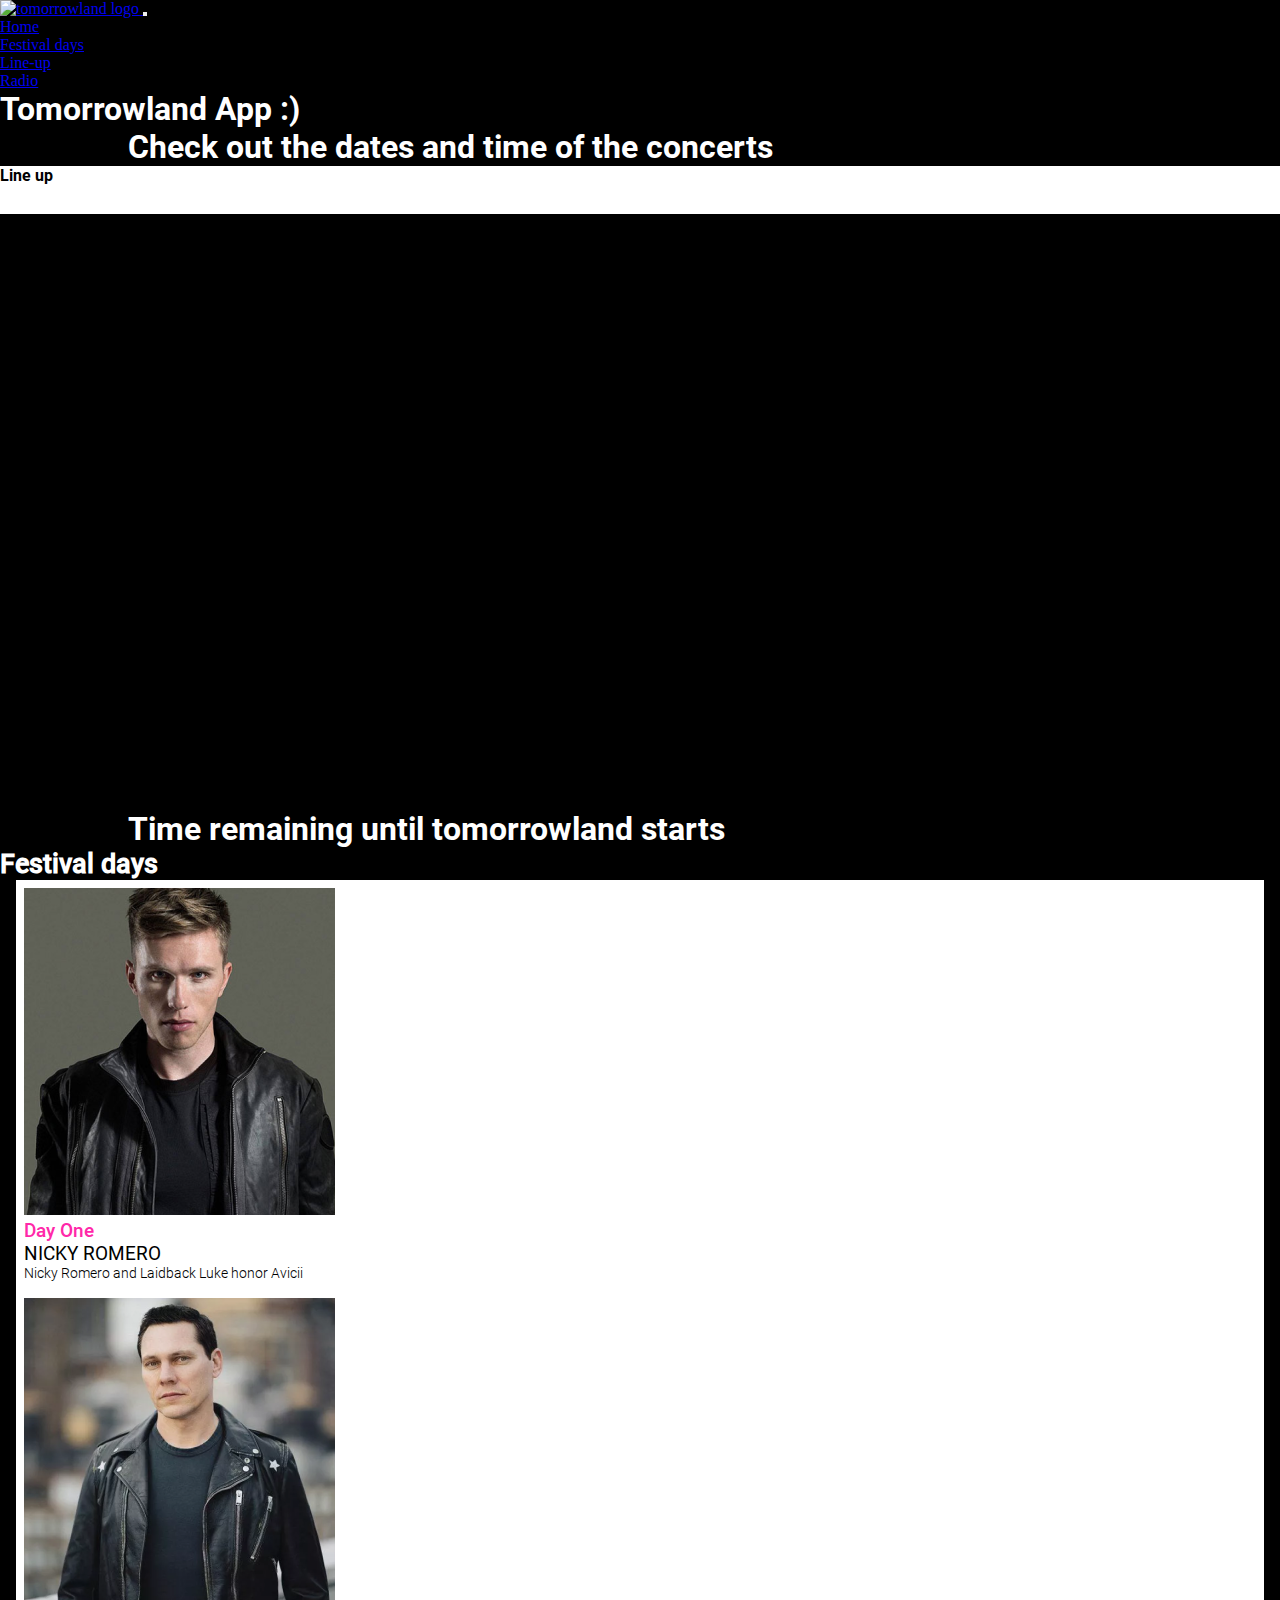
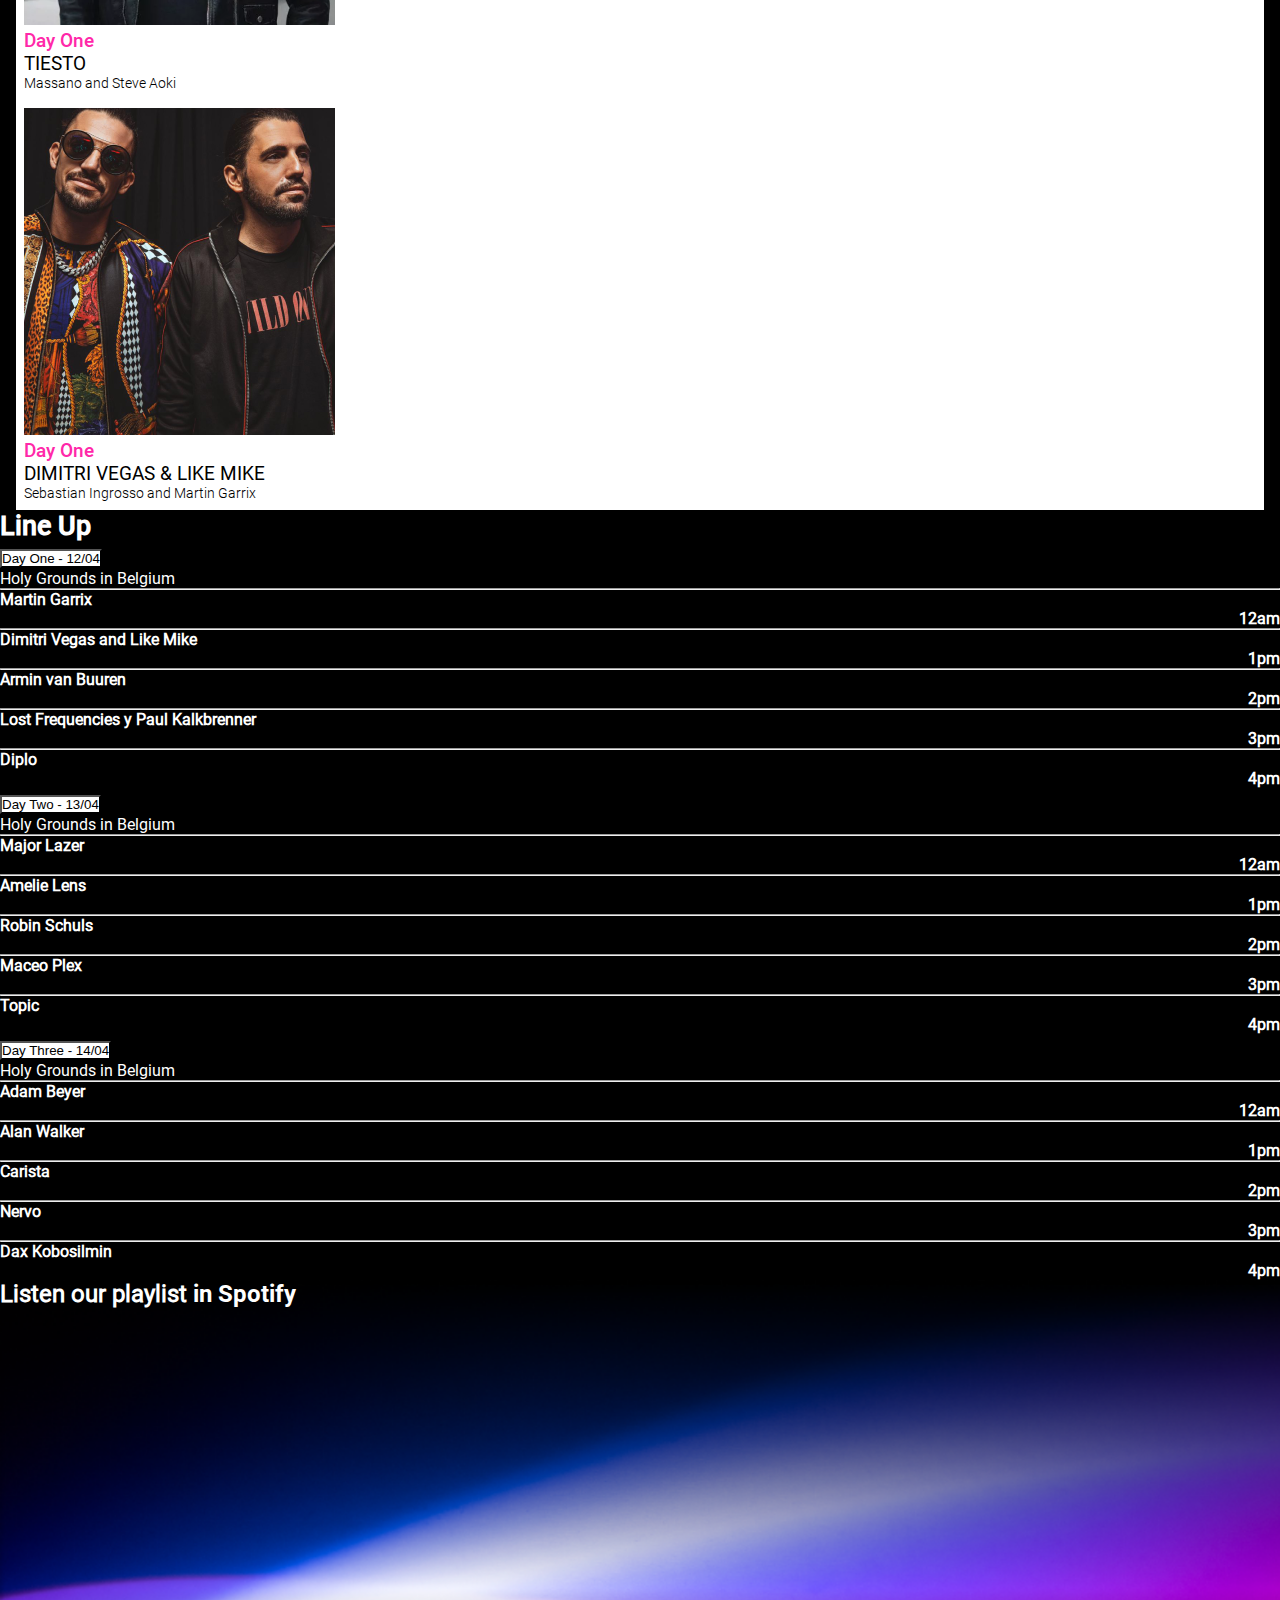
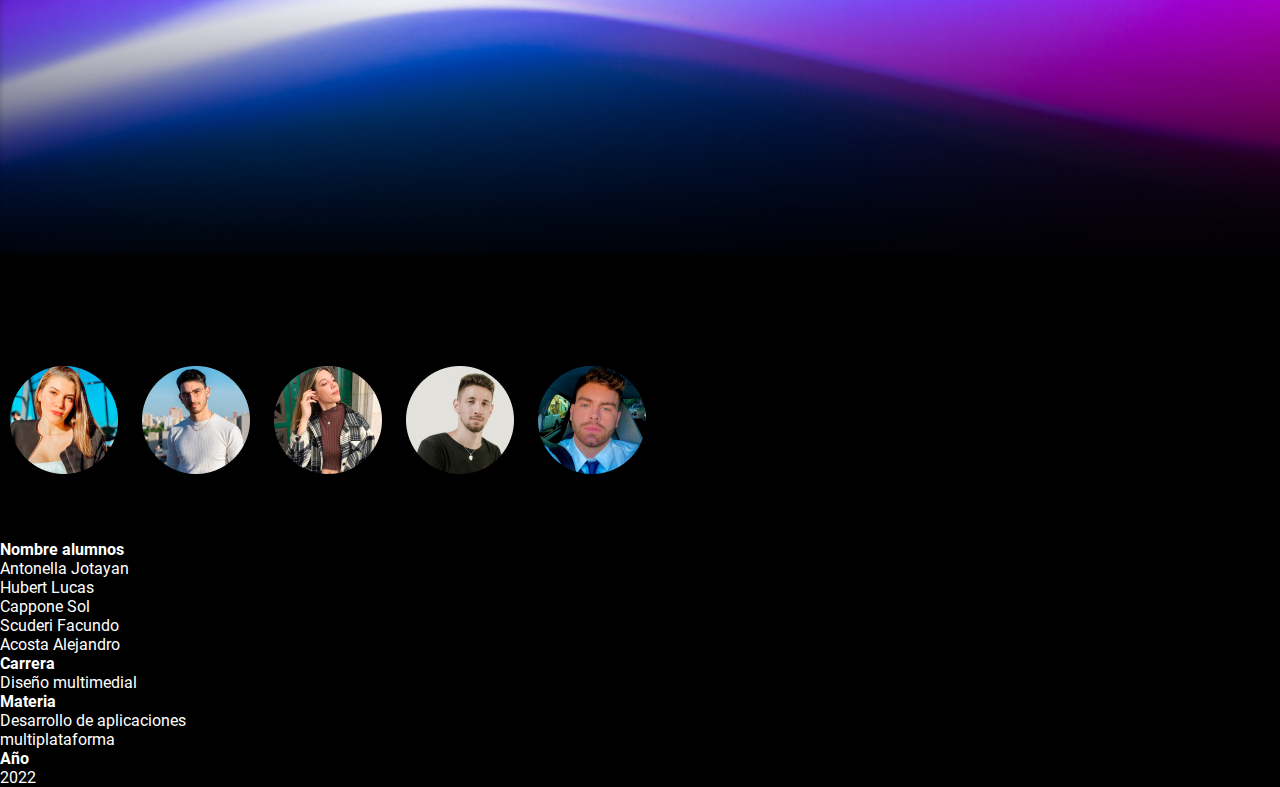
==== index.html @ 46fffc95 "Footer img" ====
<!DOCTYPE html>
<html lang="en">
  <head>
    <meta charset="utf-8" />
    <meta name="viewport" content="width=device-width, initial-scale=1" />
    <title>Tomorrowland</title>
    <link
      href="https://cdn.jsdelivr.net/npm/bootstrap@5.2.0-beta1/dist/css/bootstrap.min.css"
      rel="stylesheet"
      integrity="sha384-0evHe/X+R7YkIZDRvuzKMRqM+OrBnVFBL6DOitfPri4tjfHxaWutUpFmBp4vmVor"
      crossorigin="anonymous"
    />
    <script src="app/timer/timer.js"></script>
    <link rel="stylesheet" href="./css/style.css" />
  </head>

  <!-- Nav -->
  <video autoplay muted loop class="video">
    <source src="images/banner.mp4" type="video/mp4" />
  </video>

  <nav
    class="navbar navbar-expand-lg navbar-dark bg-transparent p-3 linear-nav"
  >
    <div class="container-fluid">
      <a class="navbar-brand m-0" href="#">
        <img
          src="images/logo.png"
          alt="tomorrowland logo"
          class="d-inline-block align-text-top"
          id="logo"
        />
      </a>
      <button
        class="navbar-toggler m-0"
        type="button"
        data-bs-toggle="collapse"
        data-bs-target="#navbarTogglerDemo01"
        aria-controls="navbarTogglerDemo01"
        aria-expanded="false"
        aria-label="Toggle navigation"
      >
        <span class="navbar-toggler-icon"></span>
      </button>
      <div
        class="collapse navbar-collapse justify-content-md-end"
        id="navbarTogglerDemo01"
      >
        <ul class="navbar-nav mb-2 mb-lg-0 m-0" style="width: 100%">
          <li class="nav-item">
            <a class="nav-link active" aria-current="page" href="#">Home</a>
          </li>
          <li class="nav-item">
            <a class="nav-link active" href="#festivalDays">Festival days</a>
          </li>
          <li class="nav-item">
            <a class="nav-link active" href="#lineUp">Line-up</a>
          </li>
          <li class="nav-item">
            <a class="nav-link active" href="#radio">Radio</a>
          </li>
        </ul>
      </div>
    </div>
  </nav>
  <!-- Nav -->

  <body>
    <div class="container-fluid">
      <!-- Banner -->
      <section class="row header">
        <div class="col-12 d-flex flex-column justify-content-center">
          <h1 class="bigger-title text-center">Tomorrowland App :)</h1>
        </div>

        <div
          class="col-12 d-flex flex-column justify-content-center align-items-center"
        >
          <h1 class="bigTitle text-center">
            Check out the dates and time of the concerts
          </h1>

          <div class="lineUp">
            <a
              class="mt-5 p-3 col-12 col-md-3 text-center buttonContainer"
              href="#lineUp"
            >
              <div
                class="d-flex justify-content-center align-items-center btn btn-color justify-content-center align-items-center buttonPersonalized"
              >
                <p>Line up</p>
              </div>
            </a>
          </div>
        </div>
      </section>
      <!-- Banner -->

      <!-- Festival Days -->
      <section class="container-md my-5 py-5" id="festivalDays">
        <div class="row px-3">
          <div
            class="col-12 d-flex flex-column justify-content-center align-items-center text-center my-5 py-5 border border-4"
          >
            <h2 class="bigTitle my-4">
              Time remaining until tomorrowland starts
            </h2>
            <p class="info-a timePersonalized" id="time"></p>
          </div>
          <div
            class="col-12 d-flex flex-column justify-content-center items-center text-center px-md-5"
          >
            <h3 class="my-5 titlePersonalized pt-5">Festival days</h3>
            <div
              class="col-12 d-flex flex-column flex-sm-row justify-content-center my-4 align-items-center"
            >
              <div
                class="col-12 my-3 col-sm-4 d-flex flex-row justify-content-center cardContainer"
              >
                <div class="card cardPersonalized">
                  <img
                    src="./images/nicky-romero.png"
                    class="card-img-top imagePersonalized"
                    alt="Nicky Romero"
                  />
                  <div class="card-body m-0 py-2">
                    <p class="cardTitle">Day One</p>
                    <p class="cardArtist">Nicky Romero</p>
                    <p class="cardExtra">
                      Nicky Romero and Laidback Luke honor Avicii
                    </p>
                  </div>
                </div>
              </div>
              <div
                class="col-12 my-3 col-sm-4 d-flex flex-row justify-content-center cardContainer"
              >
                <div class="card cardPersonalized">
                  <img
                    src="./images/tiesto-t.png"
                    class="card-img-top"
                    alt="Nicky Romero"
                  />
                  <div class="card-body m-0 py-2">
                    <p class="cardTitle">Day One</p>
                    <p class="cardArtist">Tiesto</p>
                    <p class="cardExtra">Massano and Steve Aoki</p>
                  </div>
                </div>
              </div>
              <div
                class="col-12 my-3 col-sm-4 d-flex flex-row justify-content-center cardContainer"
              >
                <div class="card cardPersonalized">
                  <img
                    src="./images/dimitri-vegas.png"
                    class="card-img-top"
                    alt="Nicky Romero"
                  />
                  <div class="card-body m-0 py-2">
                    <p class="cardTitle">Day One</p>
                    <p class="cardArtist">Dimitri Vegas & Like Mike</p>
                    <p class="cardExtra">
                      Sebastian Ingrosso and Martin Garrix
                    </p>
                  </div>
                </div>
              </div>
            </div>
          </div>
        </div>
      </section>
      <!-- Festival Days -->

      <!-- Lineup -->
      <section class="row accordionPersonalized my-5 py-5" id="lineUp">
        <div class="w-75">
          <h3 class="my-4 titlePersonalized text-center">Line Up</h3>

          <div class="accordion" id="accordionExample">
            <div class="accordion-item">
              <h2 class="accordion-header" id="headingOne">
                <button
                  class="accordion-button p-3"
                  type="button"
                  data-bs-toggle="collapse"
                  data-bs-target="#collapseOne"
                  aria-expanded="true"
                  aria-controls="collapseOne"
                >
                  Day One - 12/04
                </button>
              </h2>
              <div
                id="collapseOne"
                class="accordion-collapse bg-black collapse show"
                aria-labelledby="headingOne"
                data-bs-parent="#accordionExample"
              >
                <div class="accordion-body">
                  <div class="row d-flex space-between">
                    <p class="col-12 py-2 px-4 py-md-3 text-bold">
                      Holy Grounds in Belgium
                    </p>
                    <hr />
                    <p class="col-6 py-2 px-4 py-md-3">
                      <strong>Martin Garrix</strong>
                    </p>
                    <p
                      class="col-6 py-2 px-4 py-md-3"
                      style="text-align: right"
                    >
                      <strong>12am</strong>
                    </p>
                    <hr />
                    <p class="col-6 py-2 px-4 py-md-3">
                      <strong>Dimitri Vegas and Like Mike</strong>
                    </p>
                    <p
                      class="col-6 py-2 px-4 py-md-3"
                      style="text-align: right"
                    >
                      <strong>1pm</strong>
                    </p>
                    <hr />
                    <p class="col-6 py-2 px-4 py-md-3">
                      <strong>Armin van Buuren</strong>
                    </p>
                    <p
                      class="col-6 py-2 px-4 py-md-3"
                      style="text-align: right"
                    >
                      <strong>2pm</strong>
                    </p>
                    <hr />
                    <p class="col-6 py-2 px-4 py-md-3">
                      <strong>Lost Frequencies y Paul Kalkbrenner</strong>
                    </p>
                    <p
                      class="col-6 py-2 px-4 py-md-3"
                      style="text-align: right"
                    >
                      <strong>3pm</strong>
                    </p>
                    <hr />
                    <p class="col-6 py-2 px-4 py-md-3">
                      <strong>Diplo</strong>
                    </p>
                    <p
                      class="col-6 py-2 px-4 py-md-3 text-right"
                      style="text-align: right"
                    >
                      <strong>4pm</strong>
                    </p>
                  </div>
                </div>
              </div>
              <div class="accordion-item">
                <h2 class="accordion-header" id="headingTwo">
                  <button
                    class="accordion-button collapsed p-3"
                    type="button"
                    data-bs-toggle="collapse"
                    data-bs-target="#collapseTwo"
                    aria-expanded="false"
                    aria-controls="collapseTwo"
                  >
                    Day Two - 13/04
                  </button>
                </h2>
                <div
                  id="collapseTwo"
                  class="accordion-collapse bg-black collapse"
                  aria-labelledby="headingTwo"
                  data-bs-parent="#accordionExample"
                >
                  <div class="accordion-body">
                    <div class="row d-flex space-between">
                      <p class="col-12 py-2 px-4 py-md-3 text-bold">
                        Holy Grounds in Belgium
                      </p>
                      <hr />
                      <p class="col-6 py-2 px-4 py-md-3">
                        <strong>Major Lazer</strong>
                      </p>
                      <p
                        class="col-6 py-2 px-4 py-md-3"
                        style="text-align: right"
                      >
                        <strong>12am</strong>
                      </p>
                      <hr />
                      <p class="col-6 py-2 px-4 py-md-3">
                        <strong>Amelie Lens</strong>
                      </p>
                      <p
                        class="col-6 py-2 px-4 py-md-3"
                        style="text-align: right"
                      >
                        <strong>1pm</strong>
                      </p>
                      <hr />
                      <p class="col-6 py-2 px-4 py-md-3">
                        <strong>Robin Schuls</strong>
                      </p>
                      <p
                        class="col-6 py-2 px-4 py-md-3"
                        style="text-align: right"
                      >
                        <strong>2pm</strong>
                      </p>
                      <hr />
                      <p class="col-6 py-2 px-4 py-md-3">
                        <strong>Maceo Plex</strong>
                      </p>
                      <p
                        class="col-6 py-2 px-4 py-md-3"
                        style="text-align: right"
                      >
                        <strong>3pm</strong>
                      </p>
                      <hr />
                      <p class="col-6 py-2 px-4 py-md-3">
                        <strong>Topic</strong>
                      </p>
                      <p
                        class="col-6 py-2 px-4 py-md-3 text-right"
                        style="text-align: right"
                      >
                        <strong>4pm</strong>
                      </p>
                    </div>
                  </div>
                </div>
              </div>
              <div class="accordion-item">
                <h2 class="accordion-header" id="headingThree">
                  <button
                    class="accordion-button collapsed p-3"
                    type="button"
                    data-bs-toggle="collapse"
                    data-bs-target="#collapseThree"
                    aria-expanded="false"
                    aria-controls="collapseThree"
                  >
                    Day Three - 14/04
                  </button>
                </h2>
                <div
                  id="collapseThree"
                  class="accordion-collapse bg-black collapse"
                  aria-labelledby="headingThree"
                  data-bs-parent="#accordionExample"
                >
                  <div class="accordion-body">
                    <div class="row d-flex space-between">
                      <p class="col-12 py-2 px-4 py-md-3 text-bold">
                        Holy Grounds in Belgium
                      </p>
                      <hr />
                      <p class="col-6 py-2 px-4 py-md-3">
                        <strong>Adam Beyer</strong>
                      </p>
                      <p
                        class="col-6 py-2 px-4 py-md-3"
                        style="text-align: right"
                      >
                        <strong>12am</strong>
                      </p>
                      <hr />
                      <p class="col-6 py-2 px-4 py-md-3">
                        <strong>Alan Walker</strong>
                      </p>
                      <p
                        class="col-6 py-2 px-4 py-md-3"
                        style="text-align: right"
                      >
                        <strong>1pm</strong>
                      </p>
                      <hr />
                      <p class="col-6 py-2 px-4 py-md-3">
                        <strong>Carista</strong>
                      </p>
                      <p
                        class="col-6 py-2 px-4 py-md-3"
                        style="text-align: right"
                      >
                        <strong>2pm</strong>
                      </p>
                      <hr />
                      <p class="col-6 py-2 px-4 py-md-3">
                        <strong>Nervo</strong>
                      </p>
                      <p
                        class="col-6 py-2 px-4 py-md-3"
                        style="text-align: right"
                      >
                        <strong>3pm</strong>
                      </p>
                      <hr />
                      <p class="col-6 py-2 px-4 py-md-3">
                        <strong>Dax Kobosilmin</strong>
                      </p>
                      <p
                        class="col-6 py-2 px-4 py-md-3 text-right"
                        style="text-align: right"
                      >
                        <strong>4pm</strong>
                      </p>
                    </div>
                  </div>
                </div>
              </div>
            </div>
          </div>
        </div>
      </section>

      <!-- Lineup -->

      <!-- Radio -->
      <section class="container-fluid my-5 py-5" id="radio">
        <div class="row">
          <div class="col-12">
            <div
              class="section_spotify d-flex flex-column justify-content-center align-items-center"
            >
              <h2 class="timePersonalized text-center my-4">
                Listen our playlist <span class="resaltado"> in Spotify </span>
              </h2>
              <iframe
                class="frame_spotify mt-4"
                src="https://open.spotify.com/embed/playlist/3VXReCeetN58c1clj9u8ZK?utm_source=generator"
                height="330"
                frameborder=""
                allowfullscreen=""
                allow="autoplay; clipboard-write; encrypted-media; fullscreen; picture-in-picture"
              ></iframe>
            </div>
          </div>
        </div>
      </section>
      <!-- Radio -->

      <!-- Footer -->
      <div class="row row-background">
        <footer>
          <div id="containerFooter" class="col-12 d-flex flex-wrap justify-content-center align-items-center">
            <img class="imgFooter px-1" src="images/Anto.png" alt="Imágen de Antonella">

            <img class="imgFooter px-1" src="images/Luqui.png" alt="Imágen de Antonella">

            <img class="imgFooter px-1" src="images/Sol.png" alt="Imágen de Antonella">

            <img class="imgFooter px-1" src="images/Facu.png" alt="Imágen de Antonella">

            <img class="imgFooter px-1" src="images/Ale.png" alt="Imágen de Antonella">
          </div>
          <div class="row align-items-start px-4 py-3">
            <div
              class="col-12 col-md-3 align-items-center justify-content-center"
            >
              <div class="title mb-4 mb-md-0">
                Nombre alumnos
                <p class="txt-footer">Antonella Jotayan</p>
                <p class="txt-footer">Hubert Lucas</p>
                <p class="txt-footer">Cappone Sol</p>
                <p class="txt-footer">Scuderi Facundo</p>
                <p class="txt-footer">Acosta Alejandro</p>
              </div>
            </div>
            <div class="col-12 col-md-3 mb-4 mb-md-0 title">
              Carrera
              <p class="txt-footer">Diseño multimedial</p>
            </div>
            <div class="col-12 col-md-3 mb-4 mb-md-0 title">
              Materia
              <p class="txt-footer">
                Desarrollo de aplicaciones<br />
                multiplataforma
              </p>
            </div>
            <div class="col-12 col-md-3 mb-4 mb-md-0 title year">
              Año
              <p class="txt-footer">2022</p>
            </div>
          </div>
    
          </div>

        </footer>
      </div>
      <!-- Footer -->
    </div>
    <script
      type="text/javascript"
      src="https://cdn.jsdelivr.net/npm/bootstrap@5.2.0-beta1/dist/js/bootstrap.min.js"
      integrity="sha384-kjU+l4N0Yf4ZOJErLsIcvOU2qSb74wXpOhqTvwVx3OElZRweTnQ6d31fXEoRD1Jy"
      crossorigin="anonymous"
    ></script>
  </body>
</html>
---- css/style.css ----
@font-face {
  font-family: "Roboto-Bold";
  src: url("../app/assets/fonts/Roboto/Roboto-Bold.ttf") format("truetype");
}
@font-face {
  font-family: "Roboto-Medium";
  src: url("../app/assets/fonts/Roboto/Roboto-Medium.ttf") format("truetype");
}
@font-face {
  font-family: "Roboto-Regular";
  src: url("../app/assets/fonts/Roboto/Roboto-Regular.ttf") format("truetype");
}
@font-face {
  font-family: "Roboto-Light";
  src: url("../app/assets/fonts/Roboto/Roboto-Light.ttf") format("truetype");
}
@font-face {
  font-family: "Roboto-Thin";
  src: url("../app/assets/fonts/Roboto/Roboto-Thin.ttf") format("truetype");
}

* {
  padding: 0 !important;
  margin: 0 auto !important;
}

html {
  scroll-behavior: smooth;
}

body {
  background-color: black !important;
}

.buttonPersonalized {
  min-width: 10rem;
  height: 3rem !important;
}

.buttonContainer {
  min-width: 8rem !important;
  text-decoration: none;
  color: white;
  font-family: "Roboto-Bold";
}

.bigTitle {
  font-family: "Roboto-Bold";
  font-size: 2rem;
  color: white;
  margin-bottom: 2rem;
  max-width: 80%;
}

.titlePersonalized {
  font-family: "Roboto-Medium";
  font-size: 1.7rem;
  color: white;
}

.timePersonalized {
  font-family: "Roboto-Regular";
  color: white;
  font-size: 1.5rem;
  margin-bottom: 2rem;
}

.cardPersonalized {
  background-color: white;
  padding: 0.5rem !important;
  margin: 0 1rem !important;
  border-radius: 0 !important;
  height: 100% !important;
}

.cardContainer {
  height: 100% !important;
}

.cardTitle {
  font-family: "Roboto-Medium";
  color: #ff28a9;
  font-size: 1.2rem;
}

.cardArtist {
  color: black;
  font-family: "Roboto-Regular";
  text-transform: uppercase;
  font-size: 1.2rem;
}

.cardExtra {
  color: black;
  font-family: "Roboto-Light";
  font-size: 0.9rem;
}

.cardTitle,
.cardArtist,
.cardExtra {
  text-align: left;
  padding: 0;
  margin-bottom: 0.5rem;
}

.section_spotify {
  width: 100%;
  margin-bottom: 100px;
  height: 600px;
  background-image: url(../images/figure.png);
  background-repeat: no-repeat;
  background-size: cover;
}

.resaltado {
  font-family: "Roboto-Bold";
}

.frame_spotify {
  width: 70%;
}

footer {
  margin-top: 5rem !important;
  padding-top: 20px;
  color: white;
  background-color: black;
}

.title {
  font-family: "Roboto-Bold";
}

.txt-footer {
  font-family: "Roboto-Regular";
}

.bigger-title {
  font-family: "Roboto-Bold";
  font-size: 2rem;
  color: white;
  margin-bottom: 2rem;
  padding: 0 1rem;
}

.bg-transparent {
  background-color: transparent;
}

.btn-color {
  height: 6%;
  background-color: #ffffff;
  border: none;
  border-radius: 0px;
  text-decoration: none;
  color: black;
}

.btn-color:hover {
  background-color: transparent;
  border: 2px solid white;
  color: white;
}

.video {
  position: absolute;
  right: 0;
  bottom: 0;
  min-width: 100%;
  min-height: 100%;
  z-index: -1;
}

.row-background {
  background-color: black;
}

.header {
  height: 80vh;
}

.accordionPersonalized p {
  color: white;
  font-family: "Roboto-Regular";
}

.accordion-button,
.accordion-button:not(.collapsed) {
  color: black !important;
  background-color: white !important;
}

.accordion-button:not(.collapsed)::after {
  background-image: var(--bs-accordion-btn-icon) !important;
}

hr {
  color: white !important;
}

#containerFooter{
  margin-top: 1.5rem!important;
  margin-bottom: 3rem!important;
  max-width: 100%!important;
}

.imgFooter{
  max-width: 80%!important;
}

@media (min-width: 600px) {
  .frame_spotify {
    width: 40%;
  }
}

@media (min-width: 600px) {
  .imgFooter{
    max-width: 15%!important;
  }
}

@media (max-width: 600px) {
  .imgFooter{
    max-width: 15%!important;
  }

  #containerFooter{
    max-width: 100%;
  }

  #logo {
    width: "30";
    height: "24";
  }

  .lineUp {
    width: 90%;
  }

  .bigger-title {
    font-size: 1.5rem !important;
  }

  .buttonPersonalized {
    width: 70%;
  }

  .cardContainer {
    height: auto !important;
  }

  .cardTitle {
    font-size: 1rem;
  }

  .cardArtist {
    font-size: 1rem;
  }

  .cardExtra {
    font-size: 0.8rem;
  }

  .bigTitle {
    font-family: "Roboto-Bold";
    font-size: 1.4rem;
    color: white;
    margin-bottom: 2rem;
    padding: 0 2.7rem 0 2.7rem;
  }

  .titlePersonalized {
    font-family: "Roboto-Medium";
    font-size: 1.4rem;
    color: white;
  }

  .timePersonalized {
    font-family: "Roboto-Regular";
    color: white;
    font-size: 1.2rem;
    margin-bottom: 2rem;
  }
}
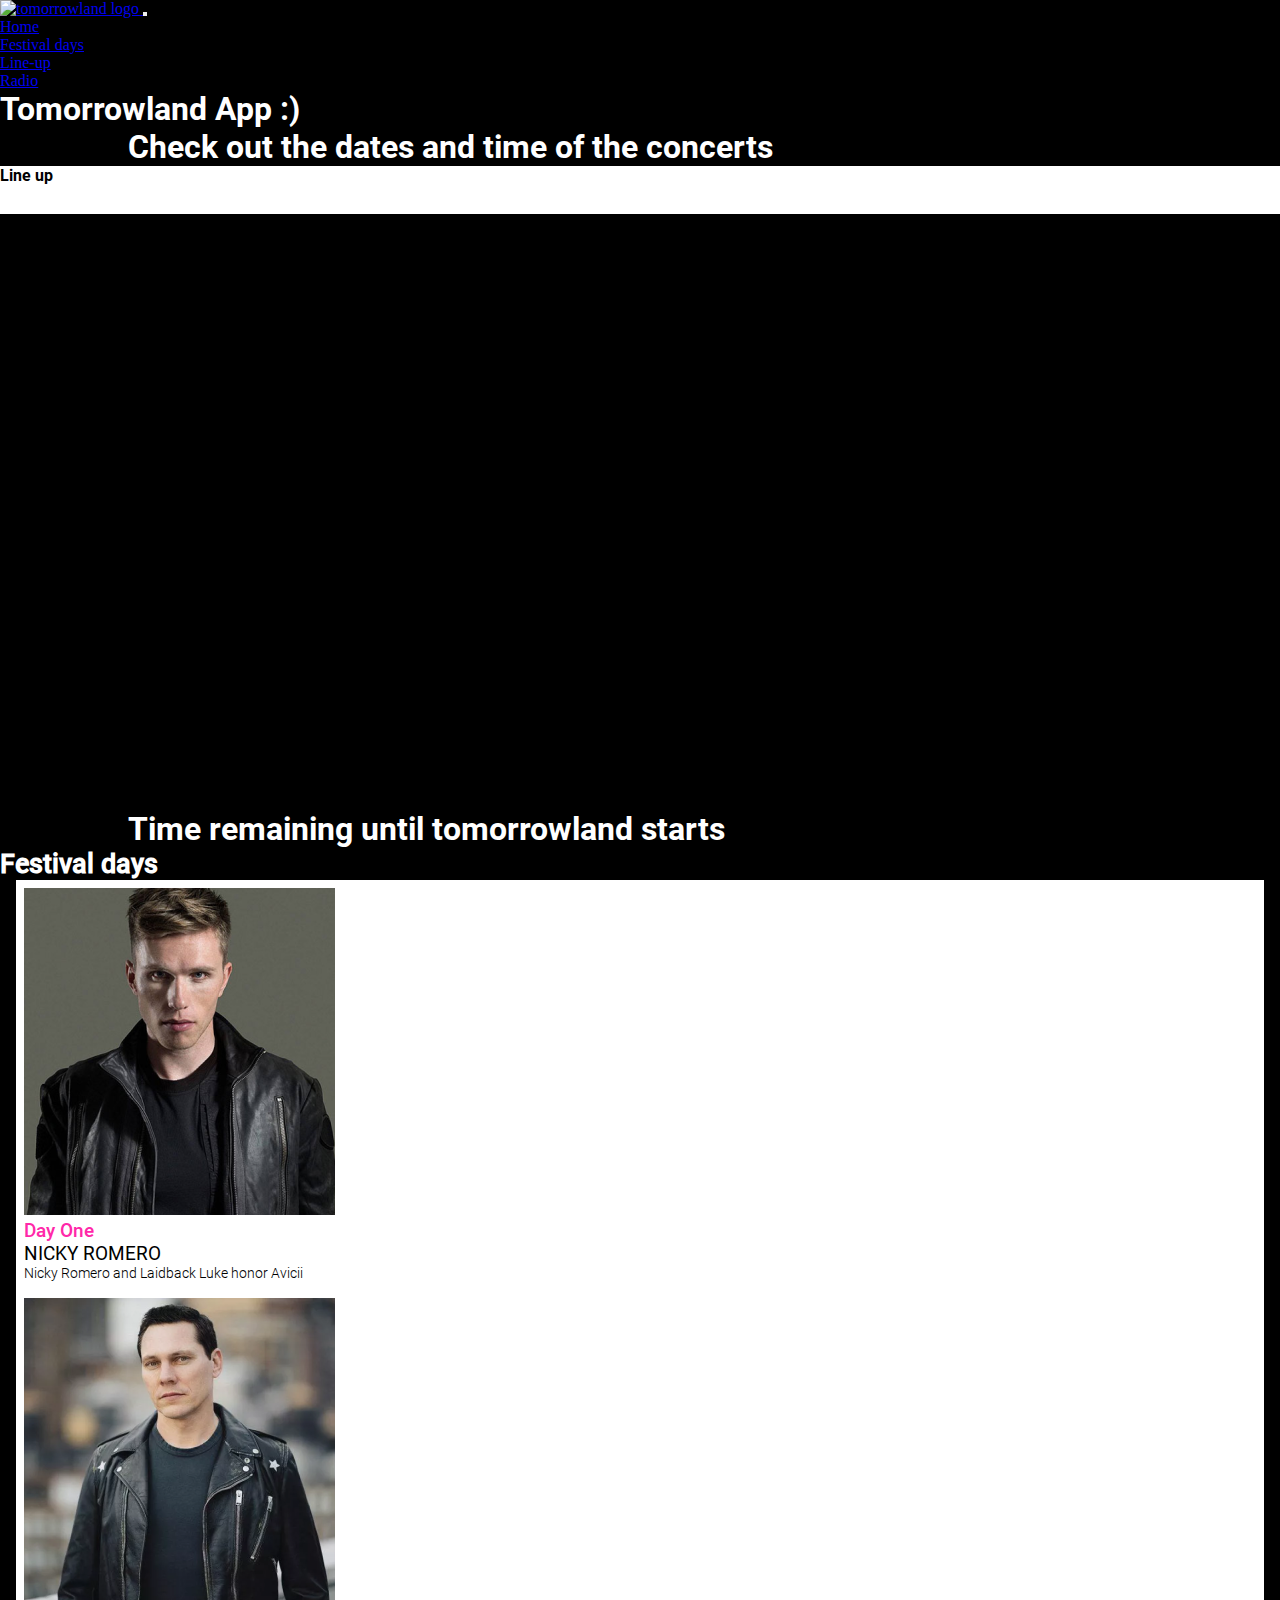
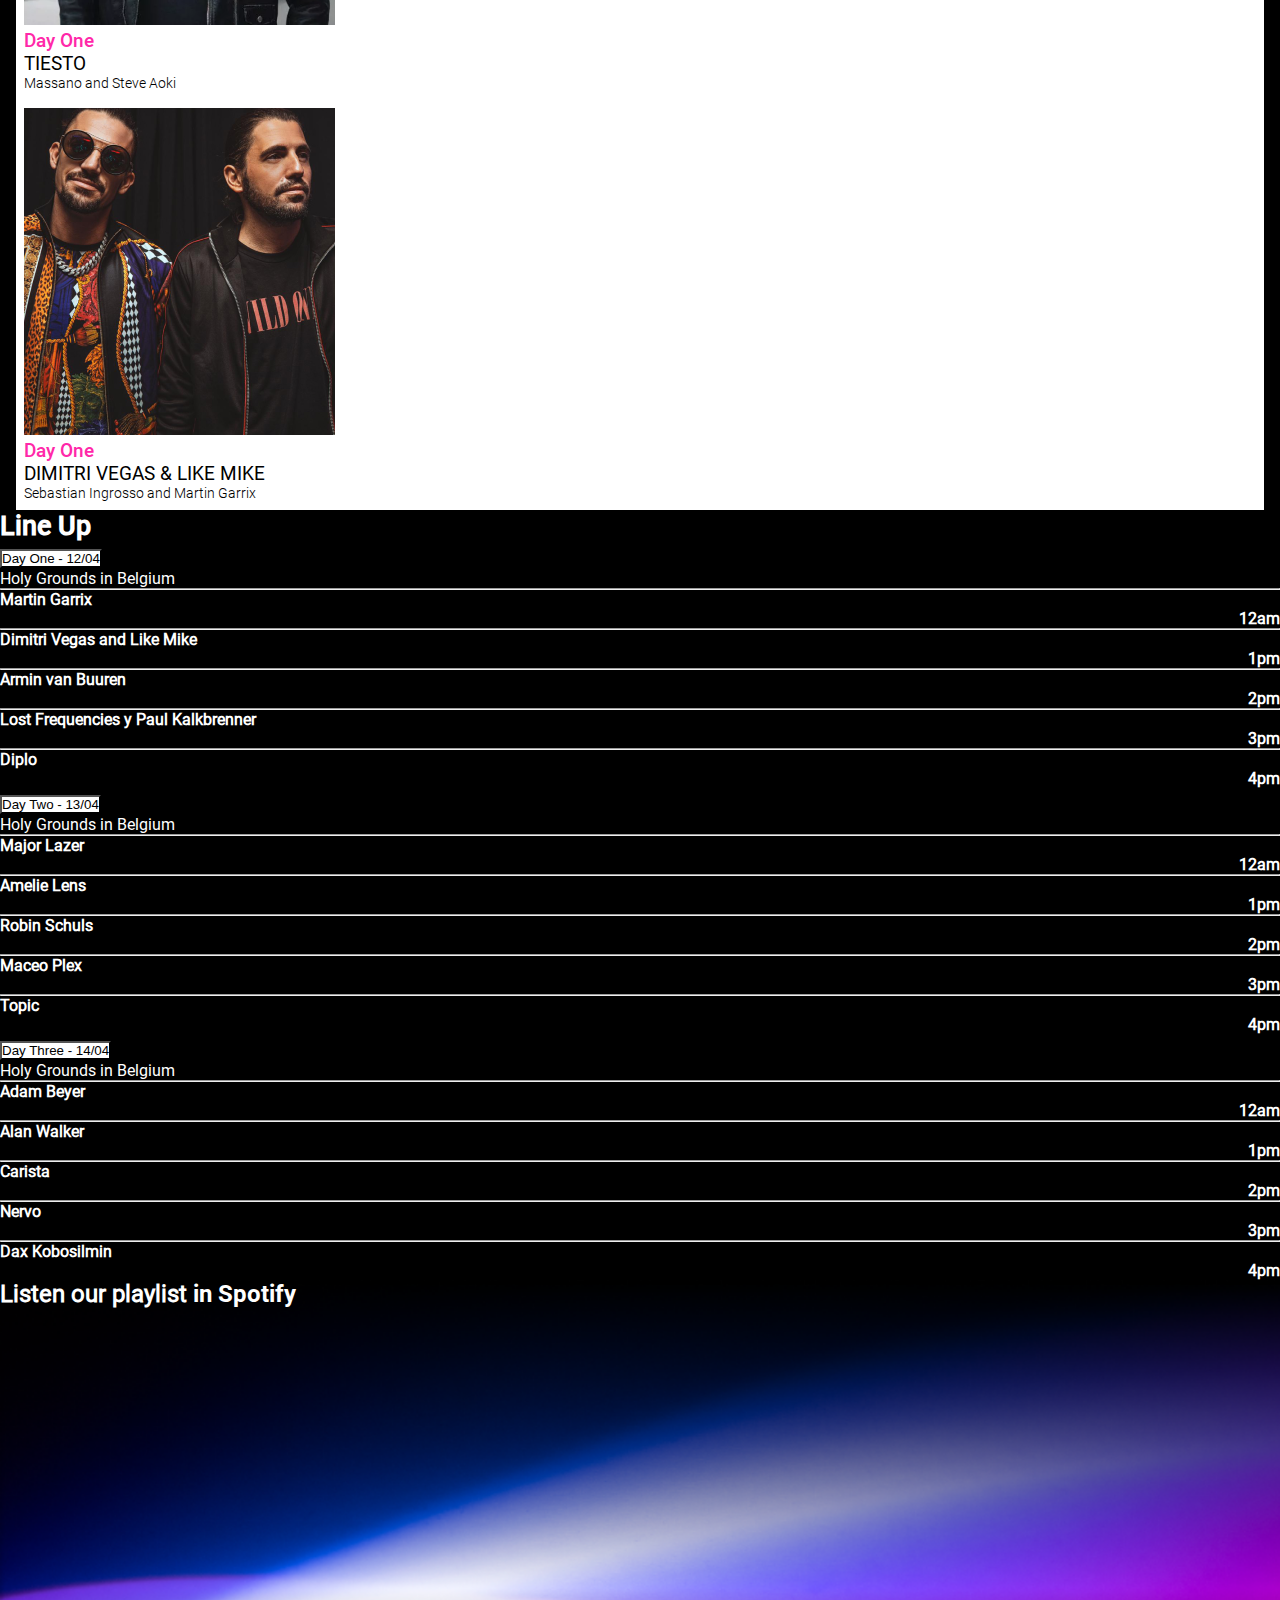
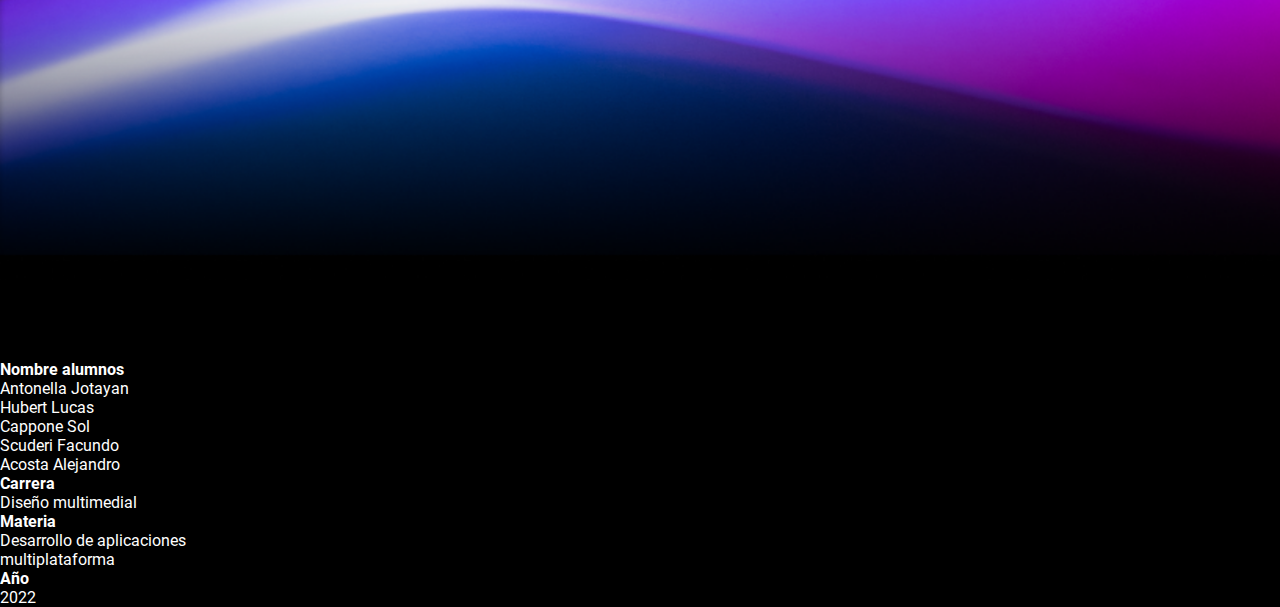
==== commit 94f5a1fb: "manifest" ====
--- a/index.html
+++ b/index.html
@@ -12,6 +12,83 @@
     />
     <script src="app/timer/timer.js"></script>
     <link rel="stylesheet" href="./css/style.css" />
+    <link
+      rel="apple-touch-icon"
+      sizes="57x57"
+      href="iconos/apple-icon-57x57.png"
+    />
+    <link
+      rel="apple-touch-icon"
+      sizes="60x60"
+      href="iconos/apple-icon-60x60.png"
+    />
+    <link
+      rel="apple-touch-icon"
+      sizes="72x72"
+      href="iconos/apple-icon-72x72.png"
+    />
+    <link
+      rel="apple-touch-icon"
+      sizes="76x76"
+      href="iconos/apple-icon-76x76.png"
+    />
+    <link
+      rel="apple-touch-icon"
+      sizes="114x114"
+      href="iconos/apple-icon-114x114.png"
+    />
+    <link
+      rel="apple-touch-icon"
+      sizes="120x120"
+      href="iconos/apple-icon-120x120.png"
+    />
+    <link
+      rel="apple-touch-icon"
+      sizes="144x144"
+      href="iconos/apple-icon-144x144.png"
+    />
+    <link
+      rel="apple-touch-icon"
+      sizes="152x152"
+      href="iconos/apple-icon-152x152.png"
+    />
+    <link
+      rel="apple-touch-icon"
+      sizes="180x180"
+      href="iconos/apple-icon-180x180.png"
+    />
+    <link
+      rel="icon"
+      type="image/png"
+      sizes="192x192"
+      href="iconos/android-icon-192x192.png"
+    />
+    <link
+      rel="icon"
+      type="image/png"
+      sizes="32x32"
+      href="iconos/favicon-32x32.png"
+    />
+    <link
+      rel="icon"
+      type="image/png"
+      sizes="96x96"
+      href="iconos/favicon-96x96.png"
+    />
+    <link
+      rel="icon"
+      type="image/png"
+      sizes="16x16"
+      href="iconos/favicon-16x16.png"
+    />
+    <link rel="manifest" href="manifest.json" />
+    <meta name="msapplication-TileColor" content="#000000" />
+    <meta name="msapplication-TileImage" content="iconos/ms-icon-144x144.png" />
+    <meta name="theme-color" content="#000000" />
+
+    <meta name="mobile-web-app-capable" content="yes" />
+    <meta name="apple-mobile-web-app-capable" content="yes" />
+    <meta name="msapplication-starturl" content="/app/" />
   </head>
 
   <!-- Nav -->
@@ -445,17 +522,6 @@
       <!-- Footer -->
       <div class="row row-background">
         <footer>
-          <div id="containerFooter" class="col-12 d-flex flex-wrap justify-content-center align-items-center">
-            <img class="imgFooter px-1" src="images/Anto.png" alt="Imágen de Antonella">
-
-            <img class="imgFooter px-1" src="images/Luqui.png" alt="Imágen de Antonella">
-
-            <img class="imgFooter px-1" src="images/Sol.png" alt="Imágen de Antonella">
-
-            <img class="imgFooter px-1" src="images/Facu.png" alt="Imágen de Antonella">
-
-            <img class="imgFooter px-1" src="images/Ale.png" alt="Imágen de Antonella">
-          </div>
           <div class="row align-items-start px-4 py-3">
             <div
               class="col-12 col-md-3 align-items-center justify-content-center"
@@ -485,9 +551,6 @@
               <p class="txt-footer">2022</p>
             </div>
           </div>
-    
-          </div>
-
         </footer>
       </div>
       <!-- Footer -->
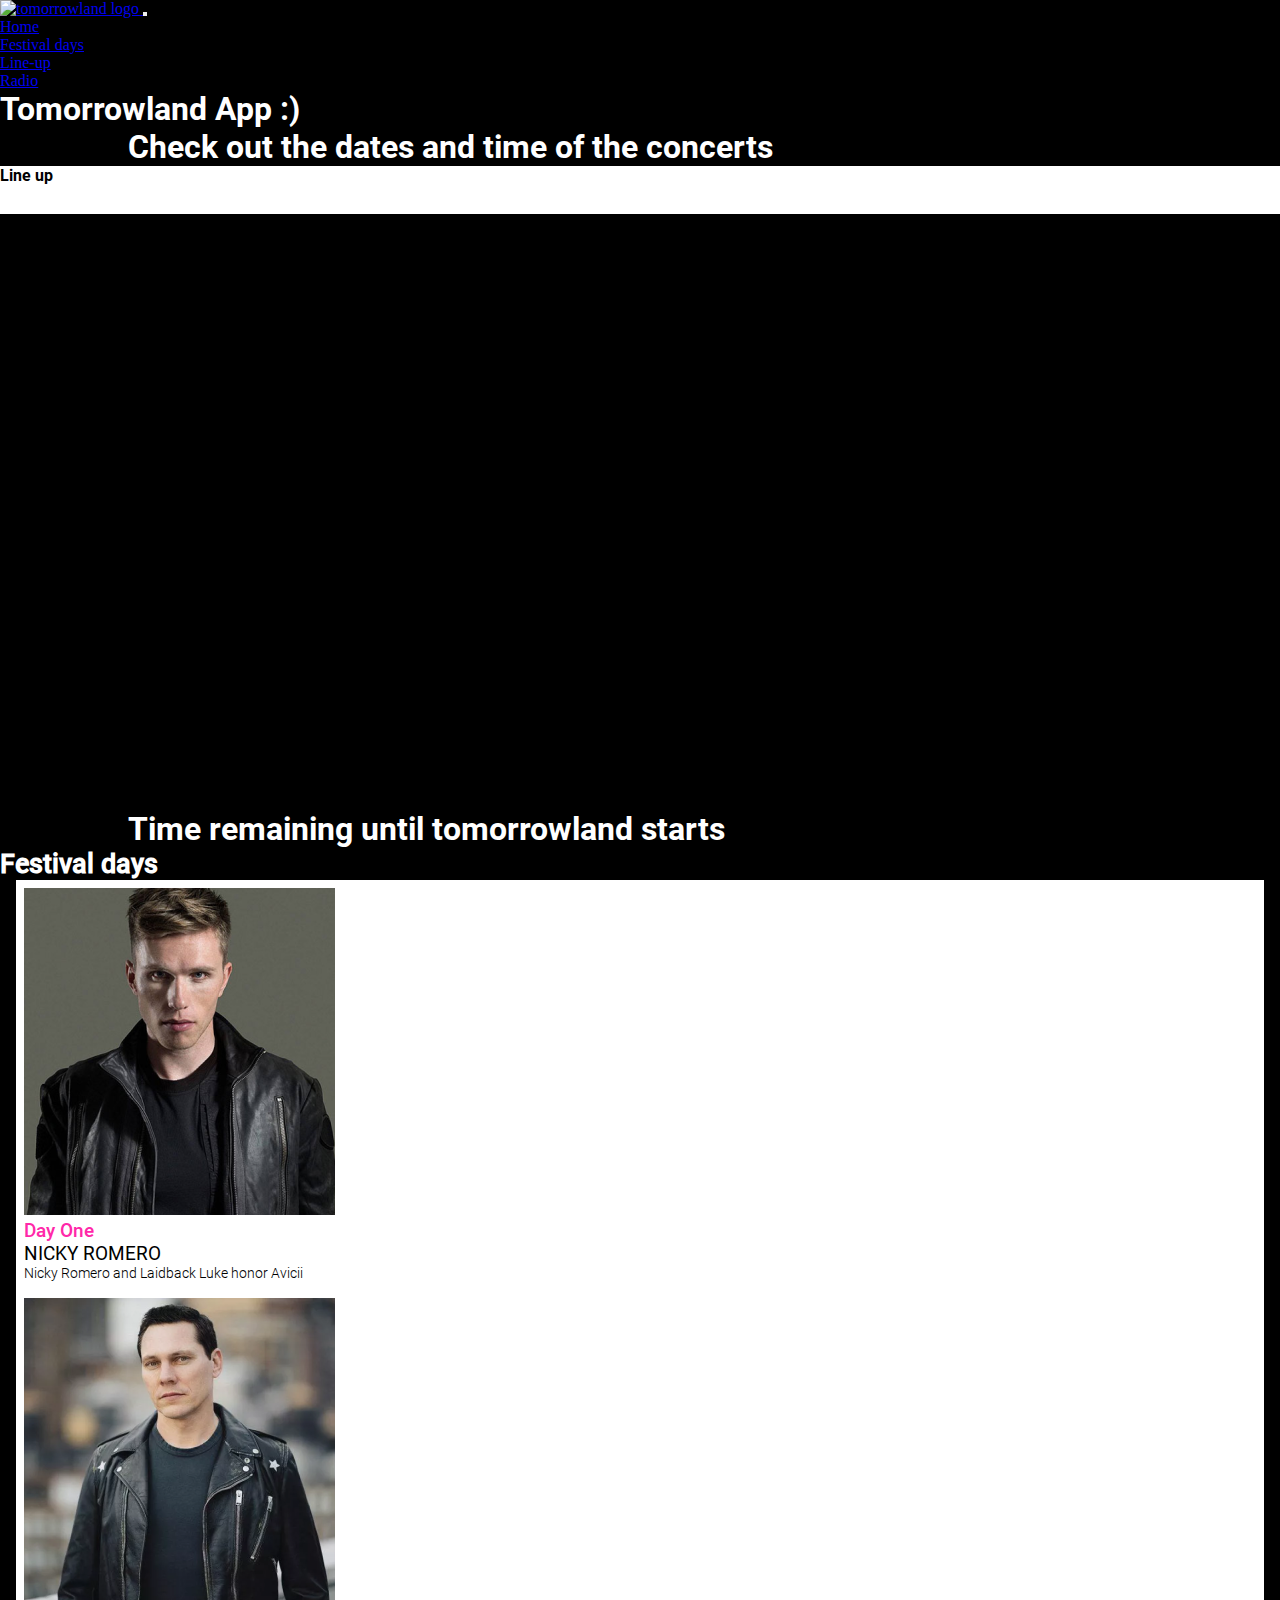
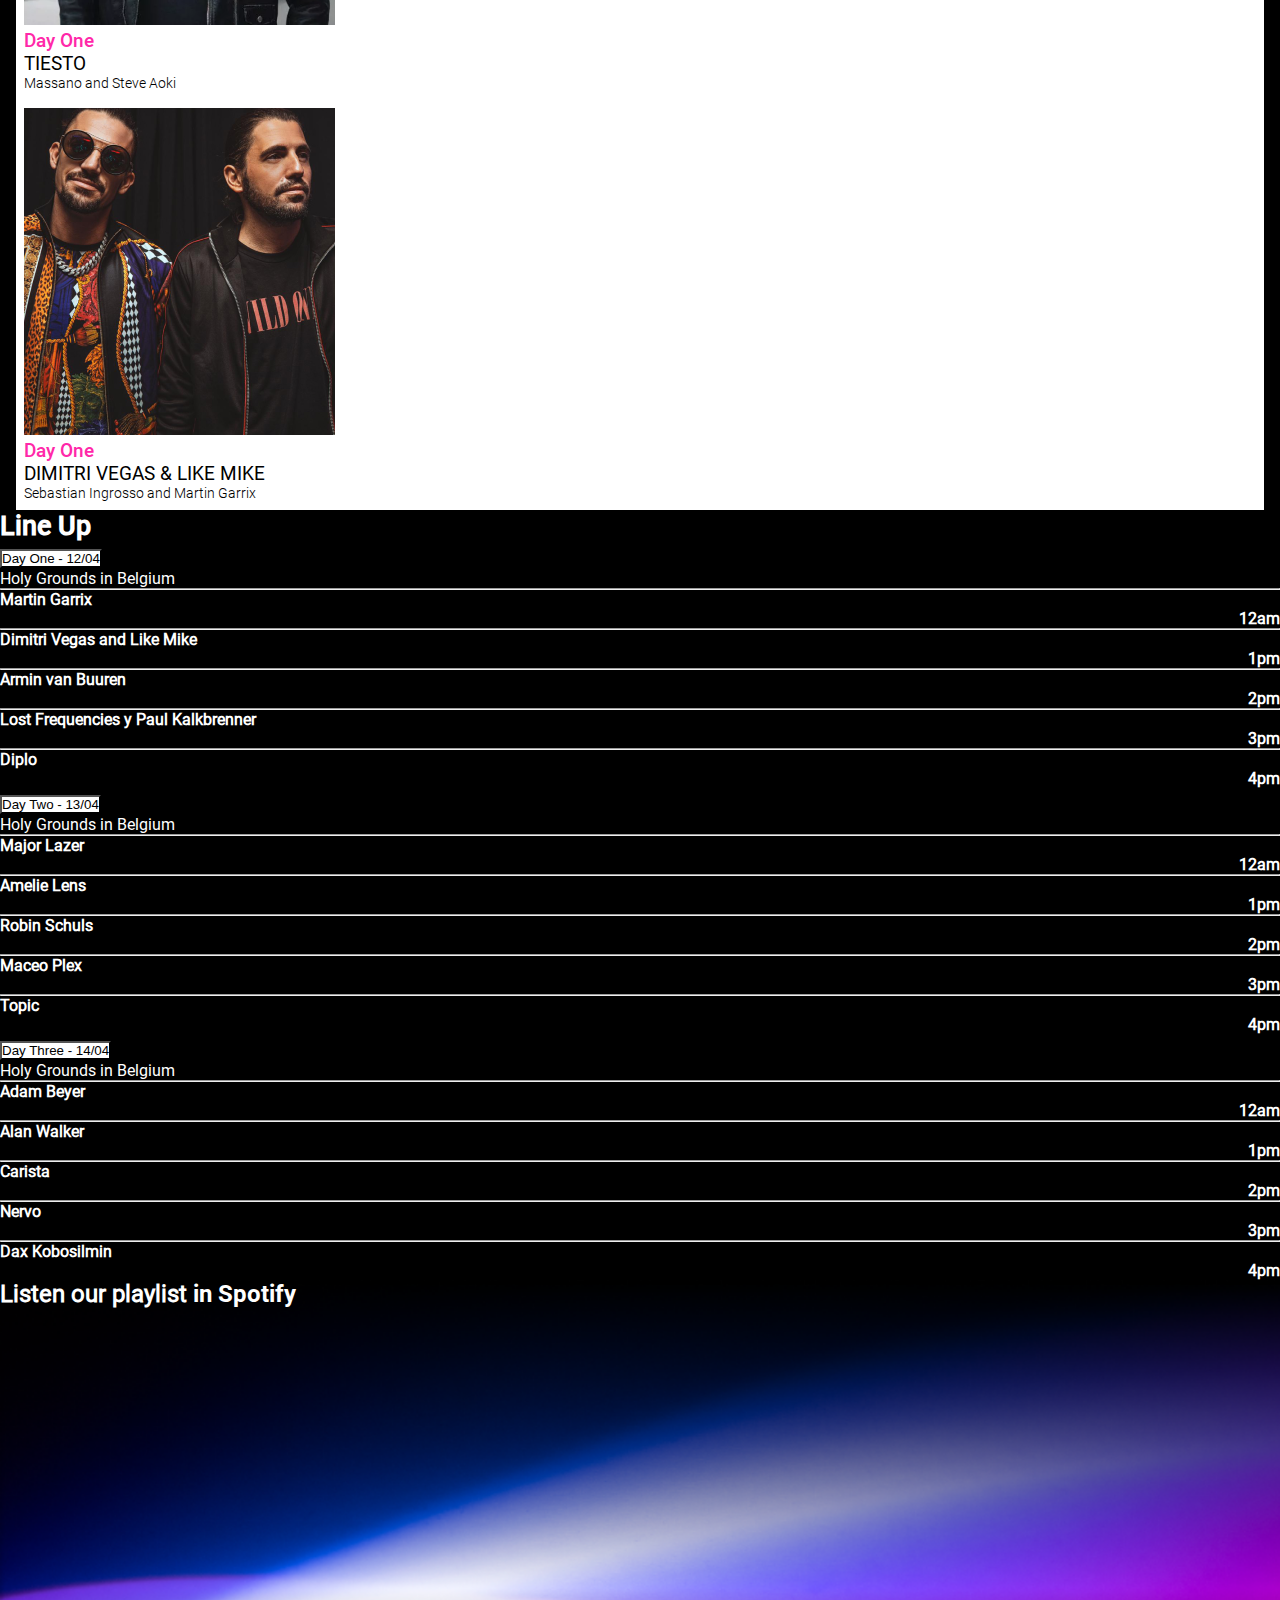
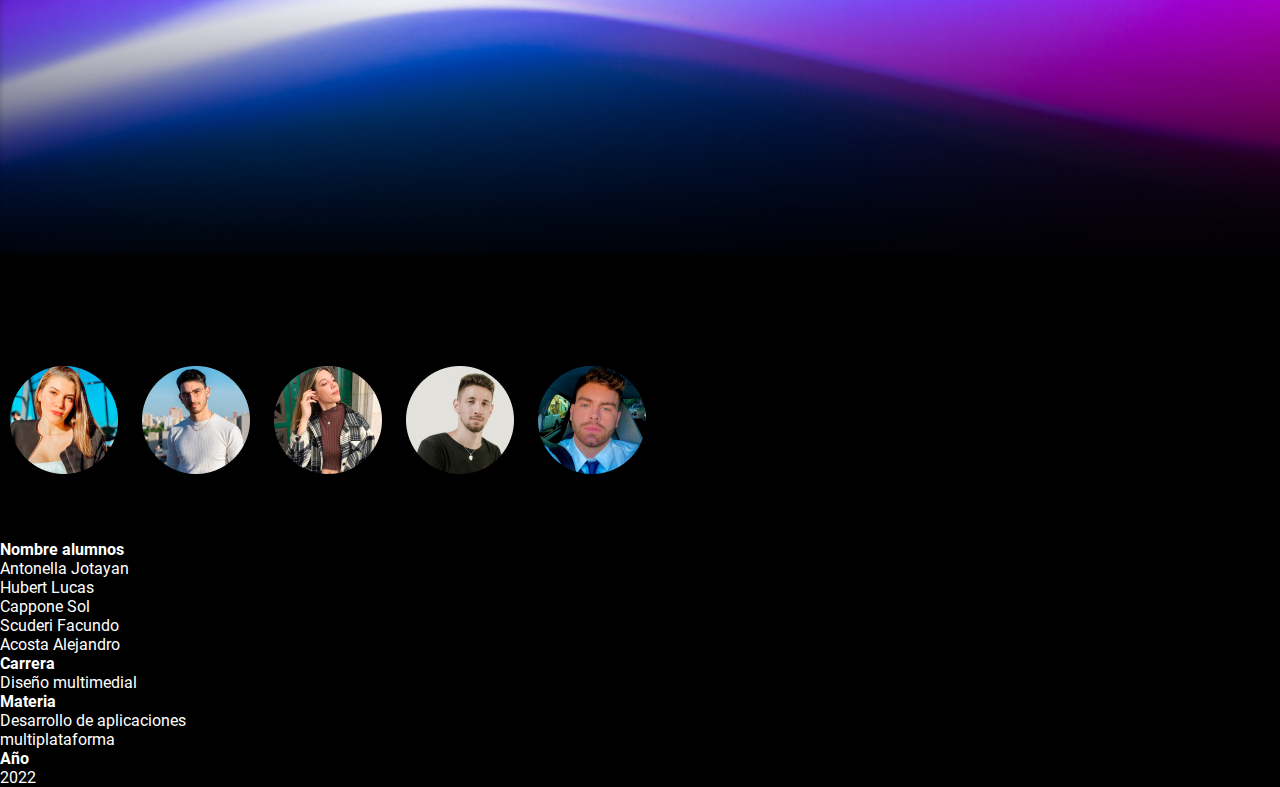
==== commit 26f74802: "Merge branch 'main' of https://github.com/A-Jyan/tomorrowland-pwa" ====
--- a/index.html
+++ b/index.html
@@ -522,6 +522,17 @@
       <!-- Footer -->
       <div class="row row-background">
         <footer>
+          <div id="containerFooter" class="col-12 d-flex flex-wrap justify-content-center align-items-center">
+            <img class="imgFooter px-1" src="images/Anto.png" alt="Imágen de Antonella">
+
+            <img class="imgFooter px-1" src="images/Luqui.png" alt="Imágen de Antonella">
+
+            <img class="imgFooter px-1" src="images/Sol.png" alt="Imágen de Antonella">
+
+            <img class="imgFooter px-1" src="images/Facu.png" alt="Imágen de Antonella">
+
+            <img class="imgFooter px-1" src="images/Ale.png" alt="Imágen de Antonella">
+          </div>
           <div class="row align-items-start px-4 py-3">
             <div
               class="col-12 col-md-3 align-items-center justify-content-center"
@@ -551,6 +562,9 @@
               <p class="txt-footer">2022</p>
             </div>
           </div>
+    
+          </div>
+
         </footer>
       </div>
       <!-- Footer -->
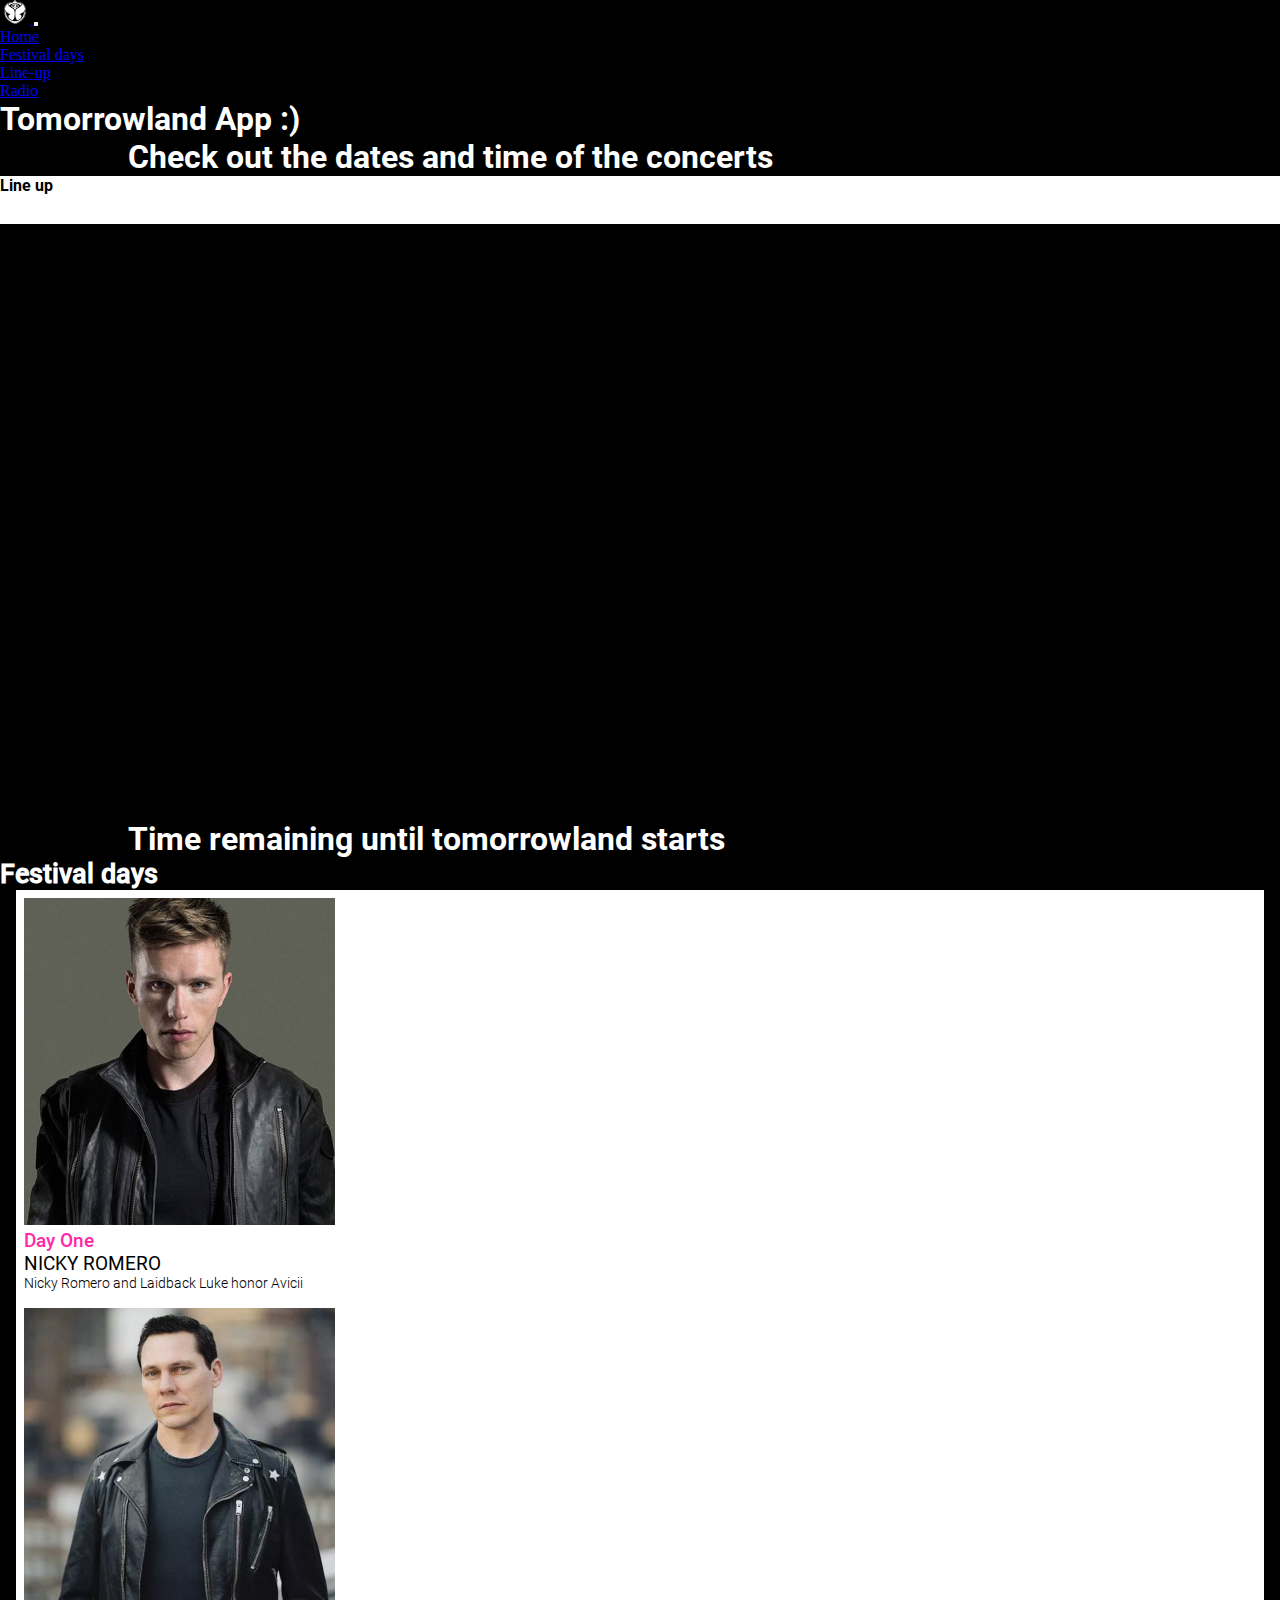
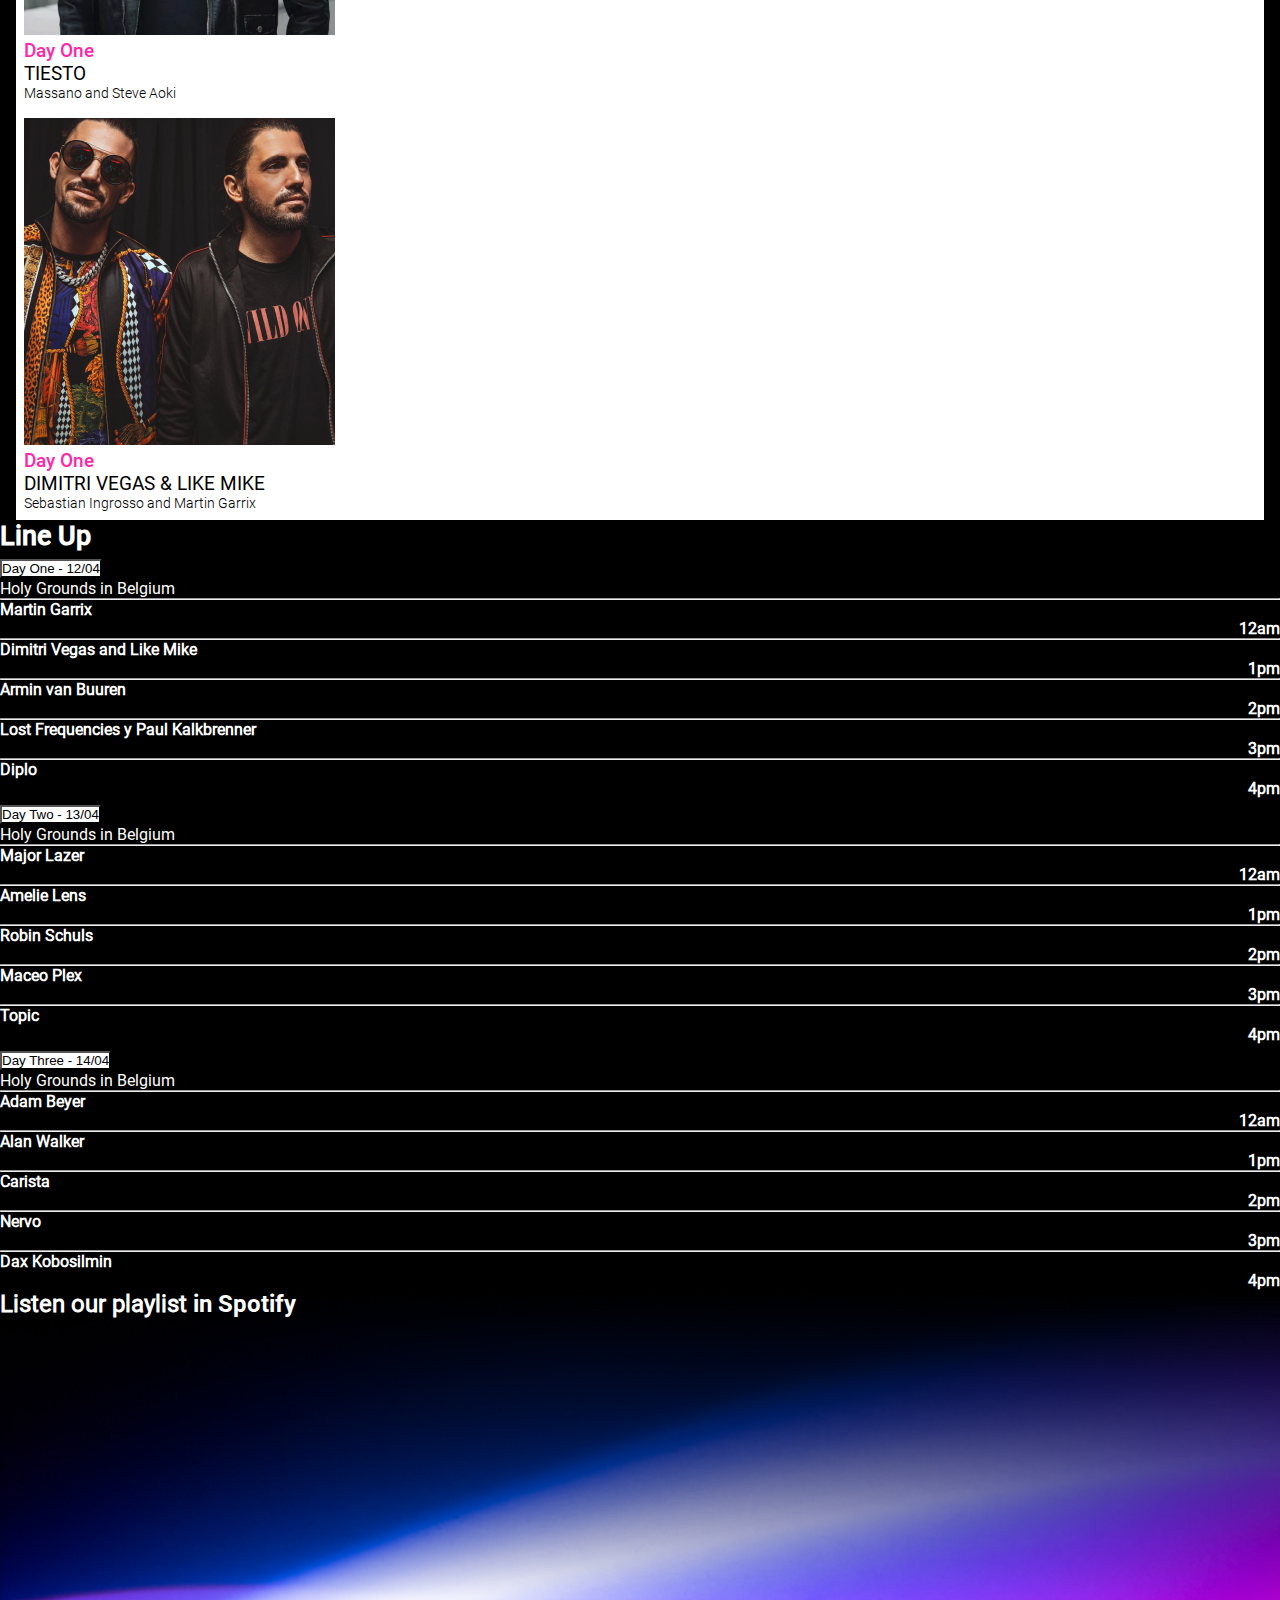
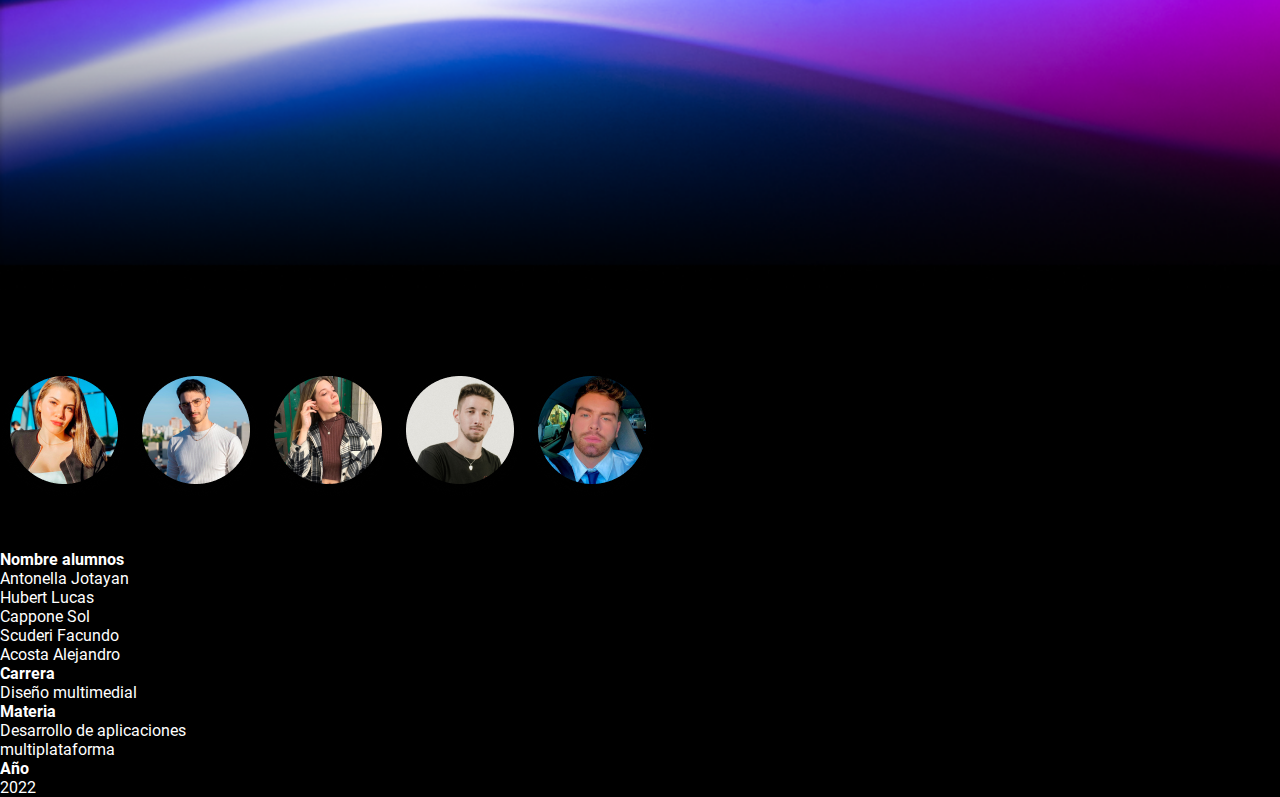
==== commit fc7d1630: "Merge branch 'main' of https://github.com/A-Jyan/tomorrowland-pwa" ====
--- a/index.html
+++ b/index.html
@@ -102,7 +102,7 @@
     <div class="container-fluid">
       <a class="navbar-brand m-0" href="#">
         <img
-          src="images/logo.png"
+          src="images/Logo.png"
           alt="tomorrowland logo"
           class="d-inline-block align-text-top"
           id="logo"
@@ -179,7 +179,7 @@
           <div
             class="col-12 d-flex flex-column justify-content-center align-items-center text-center my-5 py-5 border border-4"
           >
-            <h2 class="bigTitle my-4">
+            <h2 class="bigTitle my-5">
               Time remaining until tomorrowland starts
             </h2>
             <p class="info-a timePersonalized" id="time"></p>
@@ -522,16 +522,39 @@
       <!-- Footer -->
       <div class="row row-background">
         <footer>
-          <div id="containerFooter" class="col-12 d-flex flex-wrap justify-content-center align-items-center">
-            <img class="imgFooter px-1" src="images/Anto.png" alt="Imágen de Antonella">
-
-            <img class="imgFooter px-1" src="images/Luqui.png" alt="Imágen de Antonella">
-
-            <img class="imgFooter px-1" src="images/Sol.png" alt="Imágen de Antonella">
-
-            <img class="imgFooter px-1" src="images/Facu.png" alt="Imágen de Antonella">
-
-            <img class="imgFooter px-1" src="images/Ale.png" alt="Imágen de Antonella">
+          <div
+            id="containerFooter"
+            class="col-12 d-flex flex-wrap justify-content-center align-items-center"
+          >
+            <img
+              class="imgFooter px-1"
+              src="images/Anto.png"
+              alt="Imágen de Antonella"
+            />
+
+            <img
+              class="imgFooter px-1"
+              src="images/Luqui.png"
+              alt="Imágen de Antonella"
+            />
+
+            <img
+              class="imgFooter px-1"
+              src="images/Sol.png"
+              alt="Imágen de Antonella"
+            />
+
+            <img
+              class="imgFooter px-1"
+              src="images/Facu.png"
+              alt="Imágen de Antonella"
+            />
+
+            <img
+              class="imgFooter px-1"
+              src="images/Ale.png"
+              alt="Imágen de Antonella"
+            />
           </div>
           <div class="row align-items-start px-4 py-3">
             <div
@@ -562,9 +585,6 @@
               <p class="txt-footer">2022</p>
             </div>
           </div>
-    
-          </div>
-
         </footer>
       </div>
       <!-- Footer -->
--- a/css/style.css
+++ b/css/style.css
@@ -199,14 +199,14 @@
   color: white !important;
 }
 
-#containerFooter{
-  margin-top: 1.5rem!important;
-  margin-bottom: 3rem!important;
-  max-width: 100%!important;
-}
-
-.imgFooter{
-  max-width: 80%!important;
+#containerFooter {
+  margin-top: 1.5rem !important;
+  margin-bottom: 3rem !important;
+  max-width: 100% !important;
+}
+
+.imgFooter {
+  max-width: 80% !important;
 }
 
 @media (min-width: 600px) {
@@ -216,17 +216,17 @@
 }
 
 @media (min-width: 600px) {
-  .imgFooter{
-    max-width: 15%!important;
+  .imgFooter {
+    max-width: 15% !important;
   }
 }
 
 @media (max-width: 600px) {
-  .imgFooter{
-    max-width: 15%!important;
-  }
-
-  #containerFooter{
+  .imgFooter {
+    max-width: 15% !important;
+  }
+
+  #containerFooter {
     max-width: 100%;
   }
 
